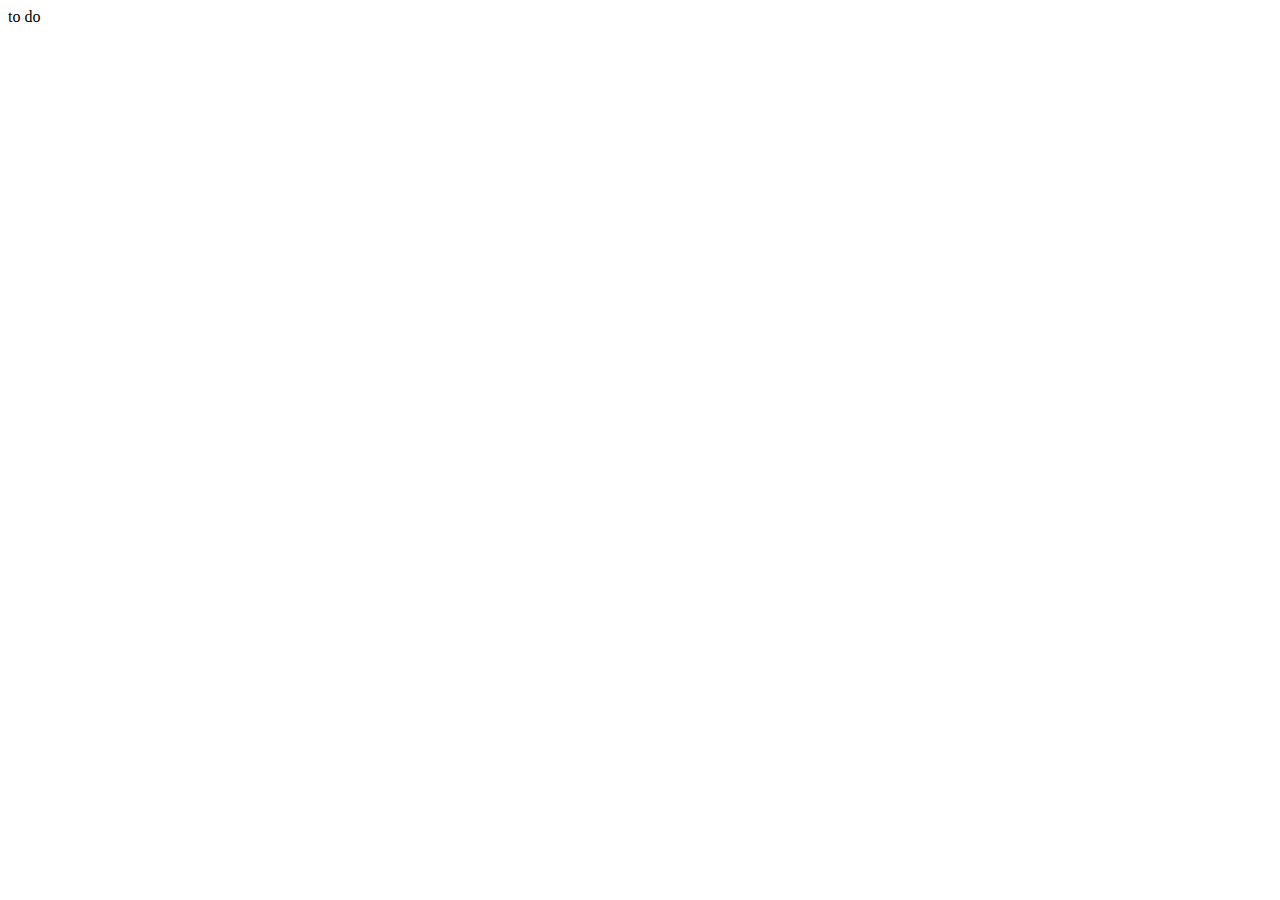
==== index.html @ f9591fb5 "ajout de index html" ====
<!DOCTYPE html>
<html lang="en">
<head>
    <meta charset="UTF-8">
    <meta name="viewport" content="width=device-width, initial-scale=1.0">
    <title>Document</title>
</head>
<body>
    to do
</body>
</html>
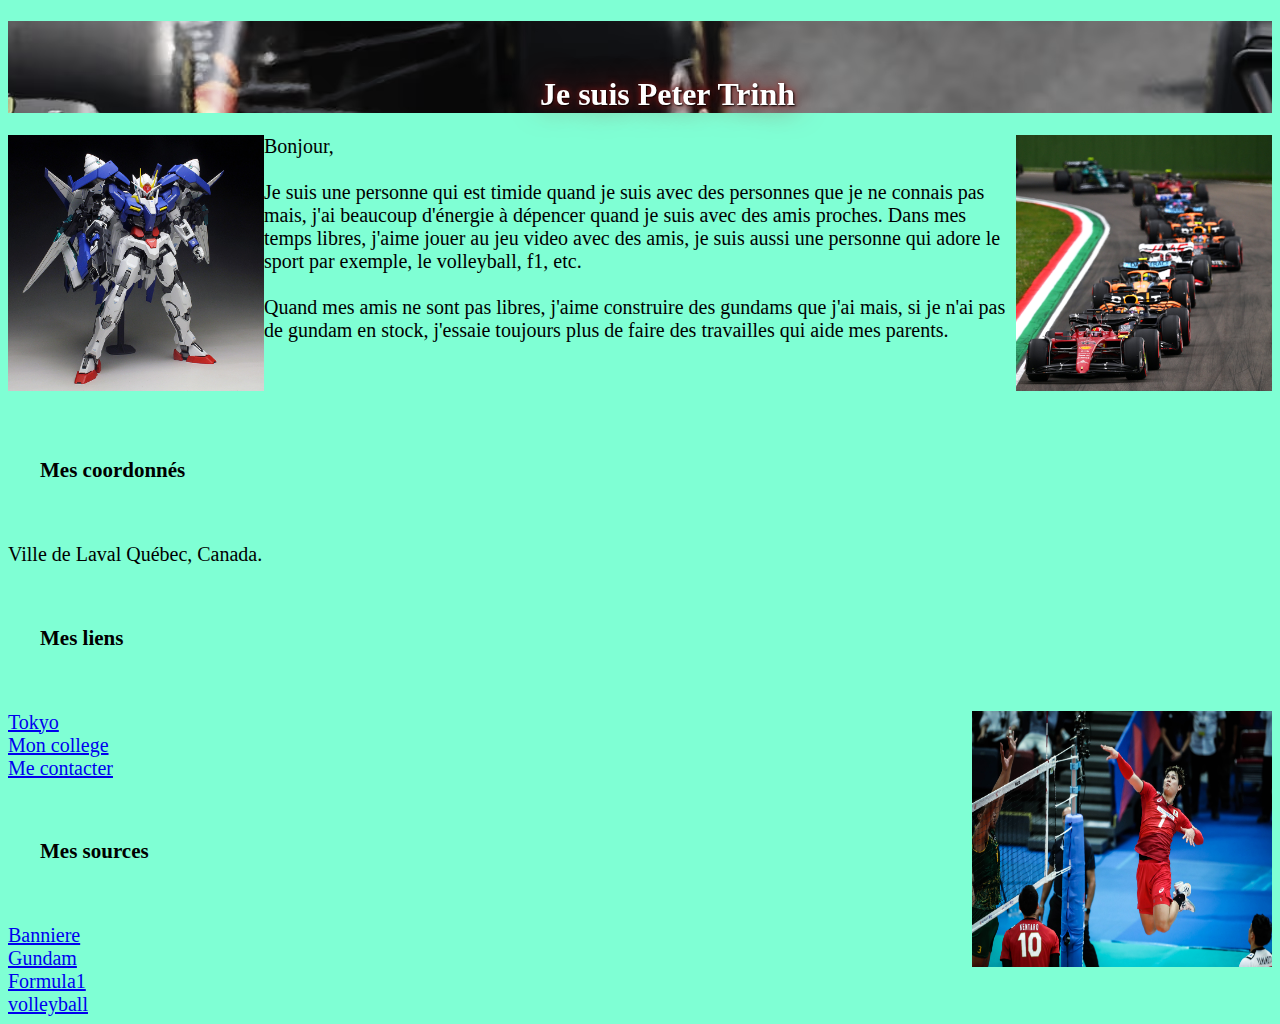
==== commit 8c733854: "i update index.html" ====
--- a/index.html
+++ b/index.html
@@ -2,10 +2,54 @@
 <html lang="en">
 <head>
     <meta charset="UTF-8">
-    <meta name="viewport" content="width=device-width, initial-scale=1.0">
-    <title>Document</title>
+    <link rel="Stylesheet" href="moncss.css">
+    <title>Mon profile</title>
 </head>
-<body>
-    to do
+<body style="background-color: aquamarine;">
+<h1>Je suis Peter Trinh</h1>
+<img src="image/11sp-brazil-sprint-inyt1-mediumSquareAt3X.jpg" style="color: white; float: right; height: 256px; width: 256px;">   
+ <img src="image/03-3.jpg" style="color: white; float: left; height: 256px; width: 256px;">
+<p>Bonjour,
+    <br>
+    <br>
+Je suis une personne qui est timide quand je suis avec des personnes que je ne connais pas mais, j'ai beaucoup d'énergie à dépencer
+quand je suis avec des amis proches. Dans mes temps libres, j'aime jouer au jeu video avec des amis, je suis aussi une personne qui adore
+le sport par exemple, le volleyball, f1, etc.
+<br>
+<br>
+Quand mes amis ne sont pas libres, j'aime construire des gundams que j'ai mais, si je n'ai pas
+de gundam en stock, j'essaie toujours plus de faire des travailles qui aide mes parents.
+
+
+
+</p>
+<br>
+<br>
+<h4 style="text-align: left; color: black; padding: 32px;">Mes coordonnés</h4>
+<p>Ville de Laval
+Québec, Canada.
+</p>
+
+<h4 style="text-align: left; color: black; padding: 32px;">Mes liens</h4>
+<img src="image/xkkky1ygdstcbtblaosh.jpg" style="color: white; float: right; height: 256px; width: 300px;">
+
+<a href="https://petlly.github.io/labo2/tokyo.html" target="_blank">Tokyo</a>
+<br>
+<a href="https://clg.qc.ca/" target="_blank">Mon college</a>
+<br>
+<a href="mailto:phptrinh25@gmail.com" target="_blank">Me contacter</a>
+<h4 style="text-align: left; color: black; padding: 32px;">Mes sources</h4>
+
+
+<a href="https://www.formula1.com/en/latest/article/from-power-unit-usage-to-promotional-events-8-rule-changes-you-need-to-know.3K9yKq5H9VZlJCr4HTua6i" target="_blank"> Banniere</a>
+<br>
+<a href="https://www.gunjap.net/site/?p=322981" target="_blank">Gundam</a>
+<br>
+<a href="https://www.nytimes.com/2022/11/10/sports/autoracing/formula1-sprint-debate.html" target="_blank">Formula1</a>
+<br>
+<a href="https://en.volleyballworld.com/volleyball/competitions/volleyball-nations-league/2022/news/nishida-s-six-aces-help-japan-start-on-the-right-foot-in-osaka" target="_blank">volleyball</a>
+
+
+
 </body>
 </html>--- a/moncss.css
+++ b/moncss.css
@@ -0,0 +1,25 @@
+h1{
+    text-shadow: 1px 1px 2px black, 0 0 1em red, 0 0 0.2em red;
+    text-align: center;
+    color: white;
+    filter: grayscale(0.5);
+    background-image: url("image/GettyImages-1656999898.avif");
+    background-position: center;
+    padding-top: 55px;
+    padding-left: 55px;
+
+}
+
+p{
+    font-size: 20px;
+}
+
+
+h4{
+    font-size: 21px;
+
+}
+
+a{
+    font-size: 20px;
+}